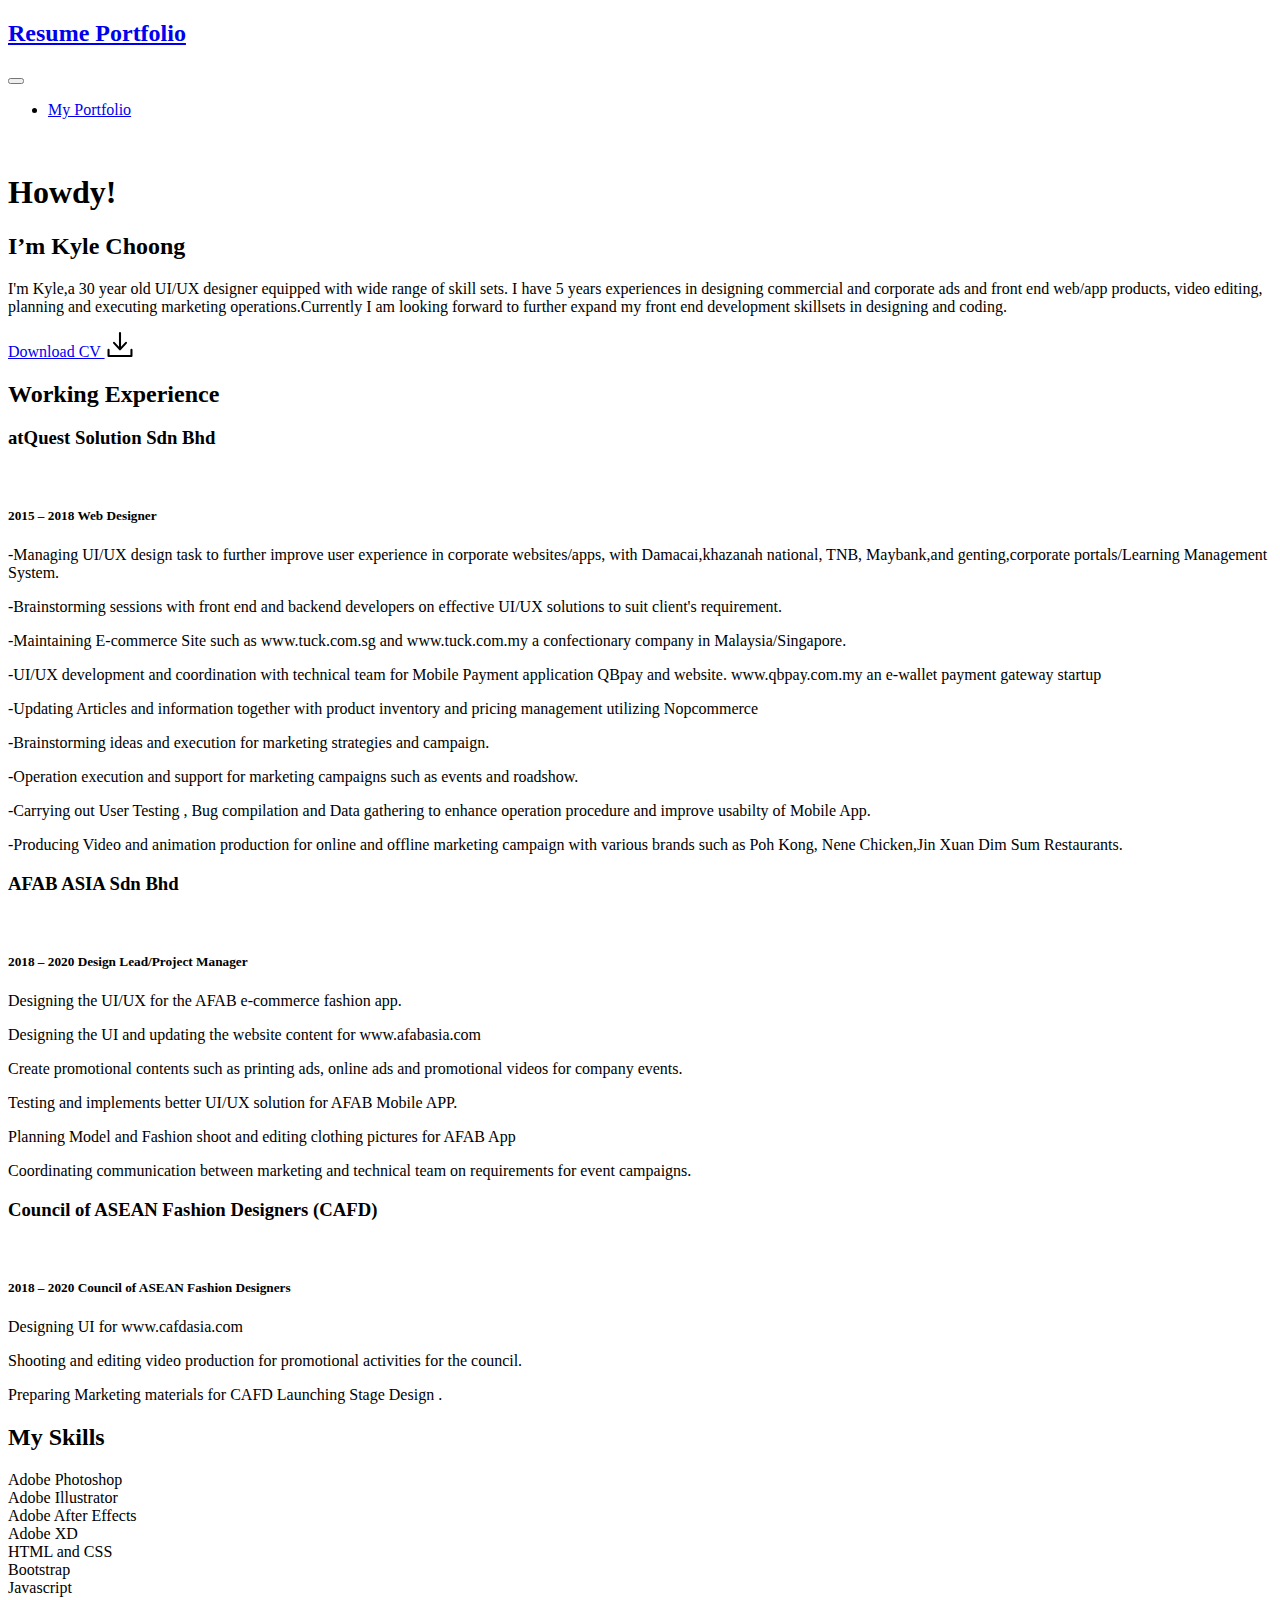
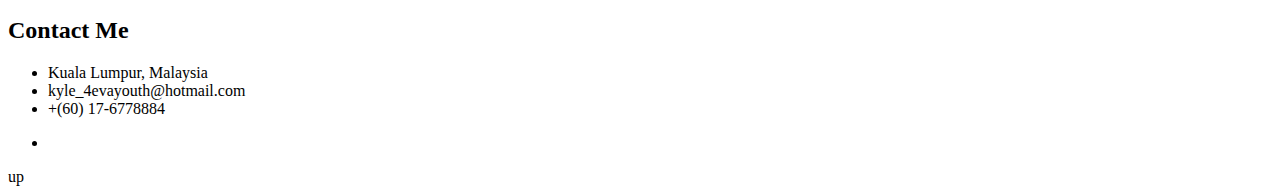
==== index.html @ c9ef906a "Update index.html" ====
<!DOCTYPE html>
<html lang="en">
  <head>
    <meta charset="utf-8">
    <meta name="keywords" content="HTML5 Template" />
    <meta name="description" content="Kyle's Portfolio" />
    <meta name="author" content="www.kylenexus.com" />
    <meta name="viewport" content="width=device-width, initial-scale=1, shrink-to-fit=no">
    <title>Kyle's Portfolio</title>

    <!-- Favicon -->
    <link rel="shortcut icon" href="images/favicon.ico" />

    <!-- Google Font -->
    <link href="https://fonts.googleapis.com/css?family=Heebo:400,500,700%7CMontserrat:300,400,500,600,700,800&display=swap" rel="stylesheet">

    <!-- CSS Global Compulsory (Do not remove) -->
    <link rel="stylesheet" href="css/font-awesome/all.min.css" />
    <link rel="stylesheet" href="css/flaticon/flaticon.css" />
    <link rel="stylesheet" href="css/bootstrap/bootstrap.min.css" />

    <!-- Template Style -->
    <link rel="stylesheet" href="css/style.css" />
  </head>

  <body>

    <!--=================================
    Header -->
    <header class="header header-02">
      <div class="container">
        <div class="row">
          <div class="col-12">
            <nav class="navbar navbar-expand-lg">
              <!-- Logo START -->
              <a class="navbar-link" href="index.html">

                <h2>Resume Portfolio</h2>
                </p>
              </a>
              <!-- Logo END -->

              <!-- Navbar toggler START -->
              <button class="navbar-toggler" type="button" data-toggle="collapse" data-target="#navbarSupportedContent" aria-controls="navbarSupportedContent" aria-expanded="false" aria-label="Toggle navigation">
                <span class="navbar-toggler-icon"></span>
              </button>
              <!-- Navbar toggler END -->

              <!-- Navbar START -->
              <div class="collapse navbar-collapse" id="navbarSupportedContent">
                <ul class="navbar-nav m-auto">
                  <li class="nav-item dropdown">
                    <a class="nav-link  " href="https://kylenexus90.github.io/index/portfolio.html" role="button" >My Portfolio</i>
                    </a>



                </ul>
              </div>
              <!-- Navbar END -->


            </nav>
          </div>
        </div>
      </div>
    </header>
    <!--=================================
    Header -->

    <!--=================================
    Personal portfolio -->
    <section class="space-ptb">
      <div class="sticky-img right-split">
        <img class="img-fluid" src="images/about/06.png" alt="">
      </div>
      <div class="container">
        <div class="row">
          <div class="col-md-6">
            <h1 class="display-2 text-primary mb-4">Howdy!</h1>
            <h2 class="display-6 mb-4">I’m Kyle Choong</h2>
            <p class="display-9 mb-4 mb-md-5">I'm Kyle,a 30 year old UI/UX designer equipped with wide range of skill sets.
              I have 5 years experiences in designing commercial and corporate ads and front end web/app products, video editing,
              planning and executing marketing operations.Currently I am looking forward to further expand my front end development skillsets in designing and coding.</p>


            <a href="#" class="btn btn-primary-gradient">Download CV
              <!-- SVG START -->
              <svg class="pl-2" xmlns="http://www.w3.org/2000/svg" width="30" height="25" viewBox="0 0 30 30">
                <path class="fill-white" d="M1003.75,1214.17a1.25,1.25,0,0,0-1.25,1.25v6.07h-25v-6.07a1.249,1.249,0,1,0-2.5,0v7.32a1.251,1.251,0,0,0,1.249,1.26h27.5a1.253,1.253,0,0,0,1.25-1.26v-7.32A1.25,1.25,0,0,0,1003.75,1214.17Zm-14.669,1.49a1.254,1.254,0,0,0,1.831,0l7.182-7.78a1.263,1.263,0,0,0-.068-1.78,1.242,1.242,0,0,0-1.763.07l-5.014,5.43v-16.34a1.249,1.249,0,1,0-2.5,0v16.34l-5.014-5.43a1.25,1.25,0,0,0-1.77-.06,1.269,1.269,0,0,0-.067,1.78l7.181,7.77h0Z" transform="translate(-975 -1194)"/>
              </svg>
              <!-- SVG END -->
            </a>
            <div class="mt-5 pt-lg-5 pr-lg-5">
              <h2 class="mb-4 mb-md-5">Working Experience</h2>
              <div class="mb-4 mb-lg-5">
                <h3>atQuest Solution Sdn Bhd</h3>
                <br />
                <h5>2015 – 2018 Web Designer</h5>
                <p>-Managing UI/UX design task to further improve user experience in corporate websites/apps,
                  with Damacai,khazanah national, TNB, Maybank,and genting,corporate portals/Learning Management System.</p>

                  <p>-Brainstorming sessions with front end and backend developers on effective UI/UX
                      solutions to suit client's requirement.</p>

                      <p>-Maintaining E-commerce Site such as www.tuck.com.sg and www.tuck.com.my a confectionary company in Malaysia/Singapore.</p>

                      <p>-UI/UX development and coordination with technical team for Mobile Payment application
                          QBpay and website. www.qbpay.com.my an e-wallet payment gateway startup</p>

                      <p>-Updating Articles and information together with product inventory and pricing management utilizing Nopcommerce</p>

                      <p>-Brainstorming ideas and execution for marketing strategies and campaign.</p>

                      <p>-Operation execution and support for marketing campaigns such as events and roadshow.</p>

                      <p>-Carrying out User Testing , Bug compilation and Data gathering to enhance operation procedure and improve usabilty of Mobile App.</p>

                      <p>-Producing Video and animation production for online and offline marketing campaign with various brands such as Poh Kong, Nene Chicken,Jin Xuan Dim Sum Restaurants.</p>




              </div>

              <div class="mb-4 mb-lg-5">
                <h3>AFAB ASIA Sdn Bhd</h3>
                <br />
                <h5>2018 – 2020 Design Lead/Project Manager</h5>
                <p>Designing the UI/UX for the AFAB e-commerce fashion app.</p>
                <p>Designing the UI and updating the website content for www.afabasia.com </p>
                <p>Create promotional contents such as printing ads, online ads and promotional videos for company events. </p>
                <p>Testing and implements better UI/UX solution for AFAB Mobile APP. </p>
                <p>Planning Model and Fashion shoot and editing clothing pictures for AFAB App </p>
                <p>Coordinating communication between marketing and technical team on requirements for event campaigns.</p>




              </div>
              <div class="mb-4 mb-lg-5">
                <h3>Council of ASEAN Fashion Designers (CAFD)</h3>
                <br />
                <h5>2018 – 2020 Council of ASEAN Fashion Designers </h5>

                  <p>Designing UI for www.cafdasia.com </p>
                  <p>Shooting and editing video production for promotional activities for the council. </p>
                    <p>Preparing Marketing materials for CAFD Launching Stage Design .</p>

              </div>
            </div>
            <div class="mt-4 mt-md-5 pr-lg-5">
              <h2 class="mb-3 mb-md-4">My Skills</h2>
              <!-- Skill-bar STRAT -->
              <div class="overflow-hidden">
                <div class="skill">
                  <div class="skill-bar" data-percent="85" data-delay="0" data-type="%">
                    <div class="skill-title">Adobe Photoshop</div>
                  </div>
                </div>
                <div class="skill">
                  <div class="skill-bar" data-percent="85" data-delay="0" data-type="%">
                    <div class="skill-title">Adobe Illustrator</div>
                  </div>
                </div>

                <div class="skill">
                  <div class="skill-bar" data-percent="90" data-delay="0" data-type="%">
                    <div class="skill-title">Adobe After Effects</div>
                  </div>
                </div>
                <div class="skill">
                  <div class="skill-bar" data-percent="70" data-delay="0" data-type="%">
                    <div class="skill-title">Adobe XD</div>
                  </div>
                </div>

                <div class="skill">
                  <div class="skill-bar" data-percent="70" data-delay="0" data-type="%">
                    <div class="skill-title">HTML and CSS</div>
                  </div>
                </div>
                <div class="skill">
                  <div class="skill-bar" data-percent="70" data-delay="0" data-type="%">
                    <div class="skill-title">Bootstrap</div>
                  </div>
                </div>
                <div class="skill">
                  <div class="skill-bar" data-percent="50" data-delay="0" data-type="%">
                    <div class="skill-title">Javascript</div>
                  </div>
                </div>
              </div>
              <!-- Skill-bar END -->
            </div>
            <div class="mt-4 mt-md-5 pr-lg-5">
              <h2 class="mb-4">Contact Me</h2>
              <div class="contact-info">
                <ul class="list-unstyled mb-0">
                  <li>Kuala Lumpur, Malaysia</li>
                  <li>kyle_4evayouth@hotmail.com</li>
                  <li>+(60) 17-6778884</li>
                </ul>
              </div>
              <div class="social-icon d-inline-block mt-4">
                <ul>
                  <li>
                    <a href="https://www.linkedin.com/in/kyle-nexus-148b7077/"><i class="fab fa-linkedin-in"></i></a>
                  </li>

                </ul>
              </div>
            </div>
          </div>
        </div>
      </div>
    </section>
    <!--=================================
    Personal portfolio -->

    <!--=================================
    Back To Top -->
    <div id="back-to-top" class="back-to-top">up</div>
    <!--=================================
    Back To Top -->

    <!--=================================
    Javascript -->

    <!-- JS Global Compulsory (Do not remove) -->
    <script src="js/jquery-3.4.1.min.js"></script>
    <script src="js/popper/popper.min.js"></script>
    <script src="js/bootstrap/bootstrap.min.js"></script>

    <!-- Page JS Implementing Plugins (Remove the plugin script here if site does not use that feature) -->
    <script src="js/jquery.appear.js"></script>

    <!-- Template Scripts (Do not remove) -->
    <script src="js/custom.js"></script>

  </body>

</html>
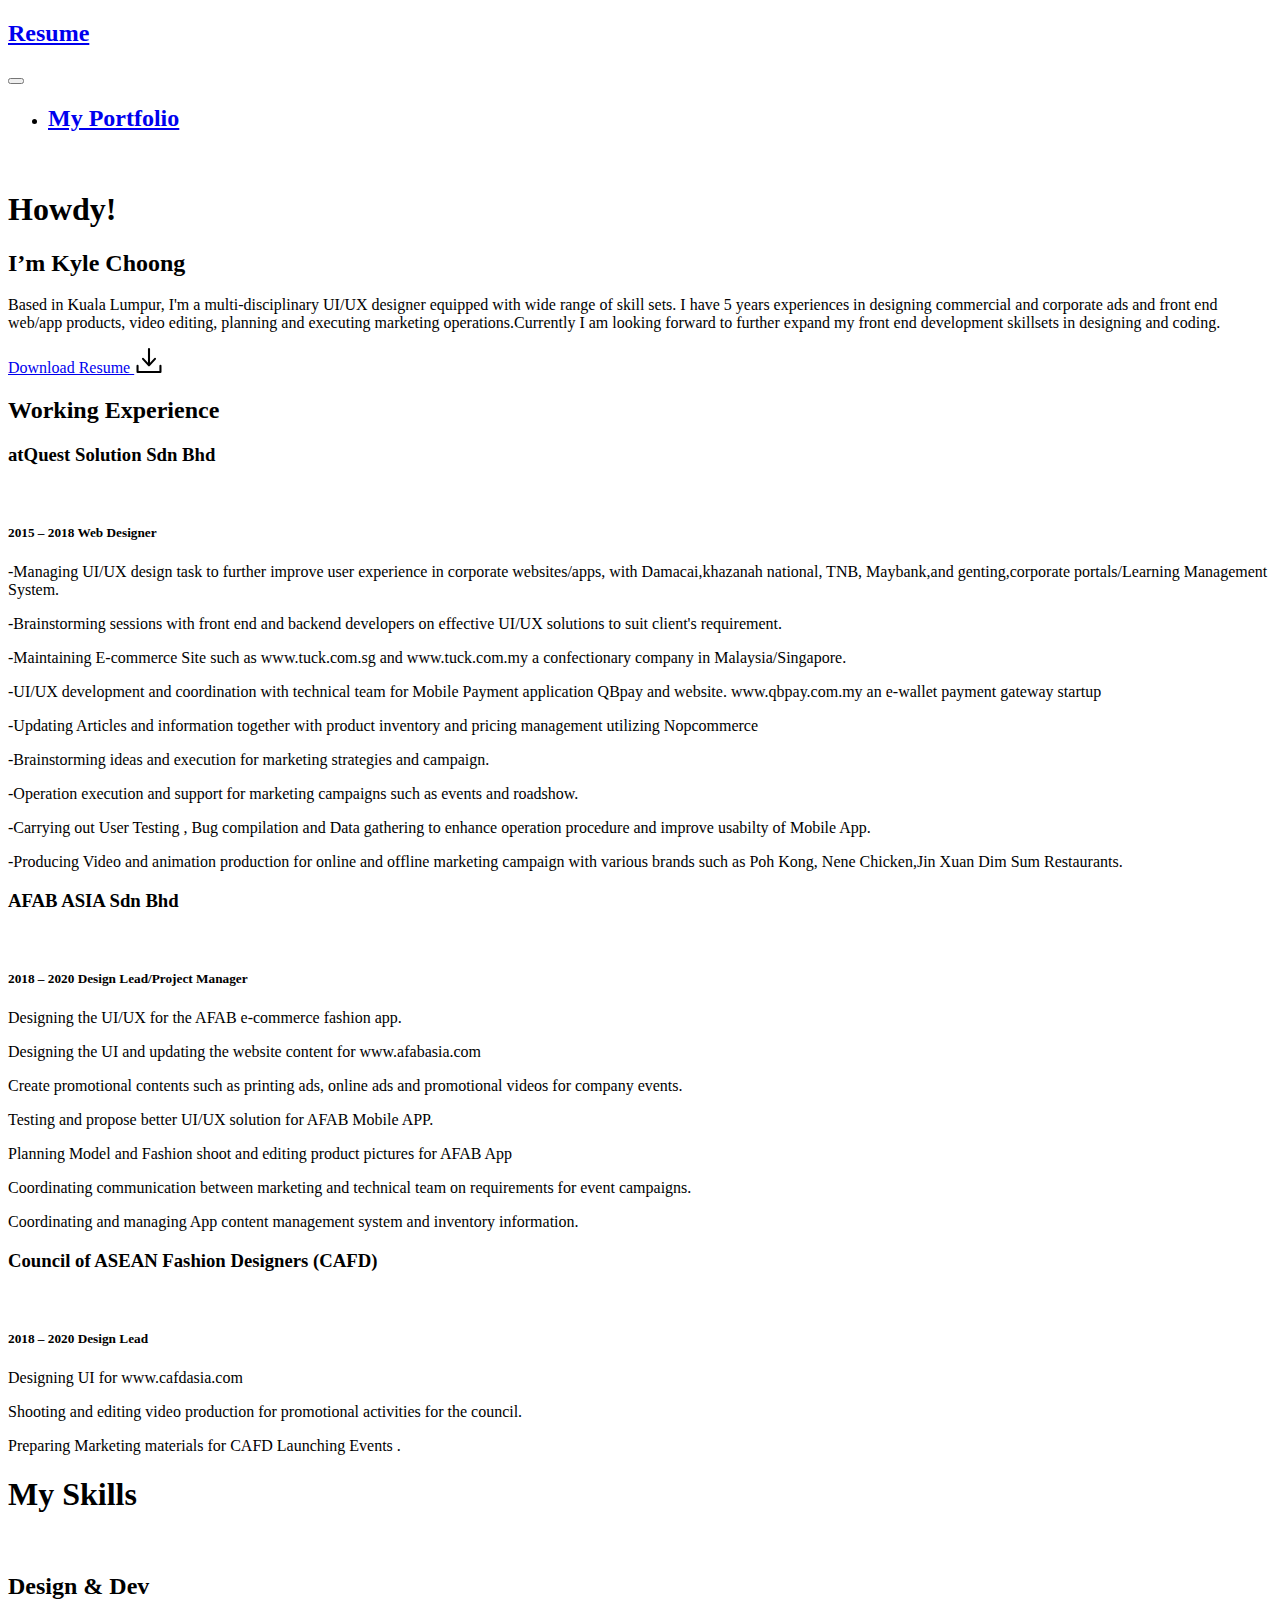
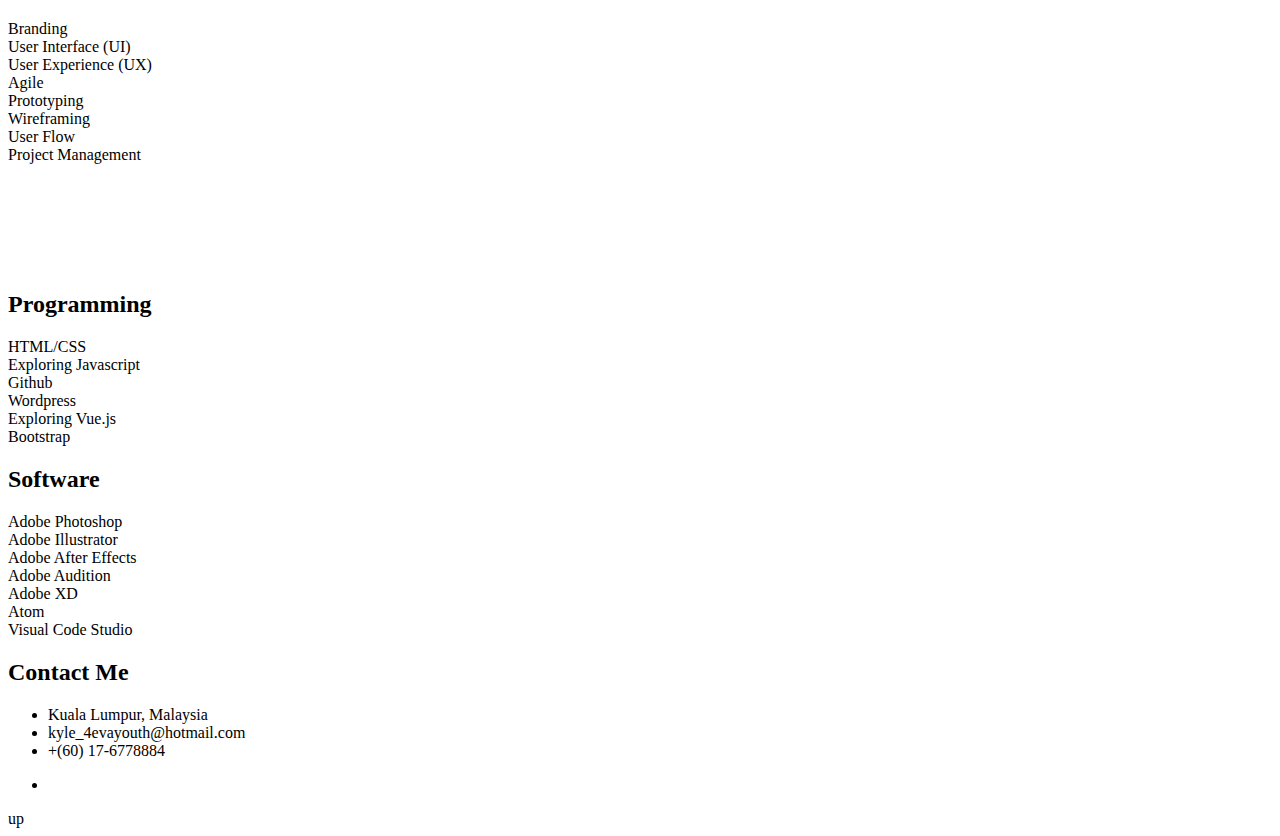
==== commit a7bce30f: "Updated information" ====
--- a/index.html
+++ b/index.html
@@ -35,7 +35,7 @@
               <!-- Logo START -->
               <a class="navbar-link" href="index.html">
 
-                <h2>Resume Portfolio</h2>
+                <h2>Resume</h2>
                 </p>
               </a>
               <!-- Logo END -->
@@ -50,7 +50,7 @@
               <div class="collapse navbar-collapse" id="navbarSupportedContent">
                 <ul class="navbar-nav m-auto">
                   <li class="nav-item dropdown">
-                    <a class="nav-link  " href="https://kylenexus90.github.io/index/portfolio.html" role="button" >My Portfolio</i>
+                    <a class="nav-link  " href="https://kylenexus90.github.io/index/portfolio.html" role="button" ><h2>My Portfolio</h2></i>
                     </a>
 
 
@@ -79,12 +79,12 @@
           <div class="col-md-6">
             <h1 class="display-2 text-primary mb-4">Howdy!</h1>
             <h2 class="display-6 mb-4">I’m Kyle Choong</h2>
-            <p class="display-9 mb-4 mb-md-5">I'm Kyle,a 30 year old UI/UX designer equipped with wide range of skill sets.
+            <p class="display-9 mb-4 mb-md-5">Based in Kuala Lumpur, I'm a multi-disciplinary UI/UX designer equipped with wide range of skill sets.
               I have 5 years experiences in designing commercial and corporate ads and front end web/app products, video editing,
               planning and executing marketing operations.Currently I am looking forward to further expand my front end development skillsets in designing and coding.</p>
 
 
-            <a href="#" class="btn btn-primary-gradient">Download CV
+            <a href="#" class="btn btn-primary-gradient">Download Resume
               <!-- SVG START -->
               <svg class="pl-2" xmlns="http://www.w3.org/2000/svg" width="30" height="25" viewBox="0 0 30 30">
                 <path class="fill-white" d="M1003.75,1214.17a1.25,1.25,0,0,0-1.25,1.25v6.07h-25v-6.07a1.249,1.249,0,1,0-2.5,0v7.32a1.251,1.251,0,0,0,1.249,1.26h27.5a1.253,1.253,0,0,0,1.25-1.26v-7.32A1.25,1.25,0,0,0,1003.75,1214.17Zm-14.669,1.49a1.254,1.254,0,0,0,1.831,0l7.182-7.78a1.263,1.263,0,0,0-.068-1.78,1.242,1.242,0,0,0-1.763.07l-5.014,5.43v-16.34a1.249,1.249,0,1,0-2.5,0v16.34l-5.014-5.43a1.25,1.25,0,0,0-1.77-.06,1.269,1.269,0,0,0-.067,1.78l7.181,7.77h0Z" transform="translate(-975 -1194)"/>
@@ -130,9 +130,10 @@
                 <p>Designing the UI/UX for the AFAB e-commerce fashion app.</p>
                 <p>Designing the UI and updating the website content for www.afabasia.com </p>
                 <p>Create promotional contents such as printing ads, online ads and promotional videos for company events. </p>
-                <p>Testing and implements better UI/UX solution for AFAB Mobile APP. </p>
-                <p>Planning Model and Fashion shoot and editing clothing pictures for AFAB App </p>
+                <p>Testing and propose better UI/UX solution for AFAB Mobile APP. </p>
+                <p>Planning Model and Fashion shoot and editing product pictures for AFAB App </p>
                 <p>Coordinating communication between marketing and technical team on requirements for event campaigns.</p>
+                <p>Coordinating and managing App content management system and inventory information.</p>
 
 
 
@@ -141,57 +142,161 @@
               <div class="mb-4 mb-lg-5">
                 <h3>Council of ASEAN Fashion Designers (CAFD)</h3>
                 <br />
-                <h5>2018 – 2020 Council of ASEAN Fashion Designers </h5>
+                <h5>2018 – 2020 Design Lead </h5>
 
                   <p>Designing UI for www.cafdasia.com </p>
                   <p>Shooting and editing video production for promotional activities for the council. </p>
-                    <p>Preparing Marketing materials for CAFD Launching Stage Design .</p>
+                  <p>Preparing Marketing materials for CAFD Launching Events .</p>
 
               </div>
             </div>
             <div class="mt-4 mt-md-5 pr-lg-5">
-              <h2 class="mb-3 mb-md-4">My Skills</h2>
+              <h1 class="mb-3 mb-md-4">My Skills</h1>
+              <br />
+              <h2 class="mb-3 mb-md-4">Design & Dev</h2>
               <!-- Skill-bar STRAT -->
               <div class="overflow-hidden">
                 <div class="skill">
                   <div class="skill-bar" data-percent="85" data-delay="0" data-type="%">
-                    <div class="skill-title">Adobe Photoshop</div>
+                    <div class="skill-title">Branding</div>
                   </div>
                 </div>
                 <div class="skill">
                   <div class="skill-bar" data-percent="85" data-delay="0" data-type="%">
-                    <div class="skill-title">Adobe Illustrator</div>
-                  </div>
-                </div>
-
-                <div class="skill">
-                  <div class="skill-bar" data-percent="90" data-delay="0" data-type="%">
-                    <div class="skill-title">Adobe After Effects</div>
-                  </div>
-                </div>
-                <div class="skill">
-                  <div class="skill-bar" data-percent="70" data-delay="0" data-type="%">
-                    <div class="skill-title">Adobe XD</div>
-                  </div>
-                </div>
-
-                <div class="skill">
-                  <div class="skill-bar" data-percent="70" data-delay="0" data-type="%">
-                    <div class="skill-title">HTML and CSS</div>
-                  </div>
-                </div>
-                <div class="skill">
-                  <div class="skill-bar" data-percent="70" data-delay="0" data-type="%">
-                    <div class="skill-title">Bootstrap</div>
-                  </div>
-                </div>
-                <div class="skill">
-                  <div class="skill-bar" data-percent="50" data-delay="0" data-type="%">
-                    <div class="skill-title">Javascript</div>
-                  </div>
-                </div>
+                    <div class="skill-title">User Interface (UI)</div>
+                  </div>
+                </div>
+
+                <div class="skill">
+                  <div class="skill-bar" data-percent="80" data-delay="0" data-type="%">
+                    <div class="skill-title">User Experience (UX)</div>
+                  </div>
+                </div>
+
+                <div class="skill">
+                  <div class="skill-bar" data-percent="80" data-delay="0" data-type="%">
+                    <div class="skill-title">Agile</div>
+                  </div>
+                </div>
+                <div class="skill">
+                  <div class="skill-bar" data-percent="80" data-delay="0" data-type="%">
+                    <div class="skill-title">Prototyping</div>
+                  </div>
+                </div>
+                <div class="skill">
+                  <div class="skill-bar" data-percent="80" data-delay="0" data-type="%">
+                    <div class="skill-title">Wireframing</div>
+                  </div>
+
+                  <div class="skill">
+                    <div class="skill-bar" data-percent="80" data-delay="0" data-type="%">
+                      <div class="skill-title">User Flow</div>
+                    </div>
+                </div>
+                <div class="skill">
+                  <div class="skill-bar" data-percent="80" data-delay="0" data-type="%">
+                    <div class="skill-title">Project Management</div>
+                  </div>
+              </div>
               </div>
               <!-- Skill-bar END -->
+
+              <br />
+                <br />
+                  <br />
+                    <br />
+                      <br />
+                        <br />
+
+              <div class="mt-4 mt-md-5 pr-lg-5">
+                <h2 class="mb-3 mb-md-4">Programming</h2>
+                <!-- Skill-bar STRAT -->
+                <div class="overflow-hidden">
+                  <div class="skill">
+                    <div class="skill-bar" data-percent="70" data-delay="0" data-type="%">
+                      <div class="skill-title">HTML/CSS</div>
+                    </div>
+                  </div>
+                  <div class="skill">
+                    <div class="skill-bar" data-percent="40" data-delay="0" data-type="%">
+                      <div class="skill-title">Exploring Javascript</div>
+                    </div>
+                  </div>
+
+                  <div class="skill">
+                    <div class="skill-bar" data-percent="60" data-delay="0" data-type="%">
+                      <div class="skill-title">Github</div>
+                    </div>
+                  </div>
+                  <div class="skill">
+                    <div class="skill-bar" data-percent="50" data-delay="0" data-type="%">
+                      <div class="skill-title">Wordpress</div>
+                    </div>
+                  </div>
+
+                  <div class="skill">
+                    <div class="skill-bar" data-percent="40" data-delay="0" data-type="%">
+                      <div class="skill-title">Exploring Vue.js</div>
+                    </div>
+                  </div>
+                  <div class="skill">
+                    <div class="skill-bar" data-percent="70" data-delay="0" data-type="%">
+                      <div class="skill-title">Bootstrap</div>
+                    </div>
+                  </div>
+
+                </div>
+                <!-- Skill-bar END -->
+
+
+
+                <div class="mt-4 mt-md-5 pr-lg-5">
+                  <h2 class="mb-3 mb-md-4">Software</h2>
+                  <!-- Skill-bar STRAT -->
+                  <div class="overflow-hidden">
+                    <div class="skill">
+                      <div class="skill-bar" data-percent="80" data-delay="0" data-type="%">
+                        <div class="skill-title">Adobe Photoshop</div>
+                      </div>
+                    </div>
+                    <div class="skill">
+                      <div class="skill-bar" data-percent="80" data-delay="0" data-type="%">
+                        <div class="skill-title">Adobe Illustrator</div>
+                      </div>
+                    </div>
+
+                    <div class="skill">
+                      <div class="skill-bar" data-percent="80" data-delay="0" data-type="%">
+                        <div class="skill-title">Adobe After Effects</div>
+                      </div>
+                    </div>
+
+                    <div class="skill">
+                      <div class="skill-bar" data-percent="80" data-delay="0" data-type="%">
+                        <div class="skill-title">Adobe Audition</div>
+                      </div>
+
+                    </div>
+                    <div class="skill">
+                      <div class="skill-bar" data-percent="80" data-delay="0" data-type="%">
+                        <div class="skill-title">Adobe XD</div>
+                      </div>
+                    </div>
+
+                    <div class="skill">
+                      <div class="skill-bar" data-percent="70" data-delay="0" data-type="%">
+                        <div class="skill-title">Atom</div>
+                      </div>
+                    </div>
+
+                    <div class="skill">
+                      <div class="skill-bar" data-percent="70" data-delay="0" data-type="%">
+                        <div class="skill-title">Visual Code Studio</div>
+                      </div>
+                    </div>
+
+                  </div>
+                  <!-- Skill-bar END -->
             </div>
             <div class="mt-4 mt-md-5 pr-lg-5">
               <h2 class="mb-4">Contact Me</h2>
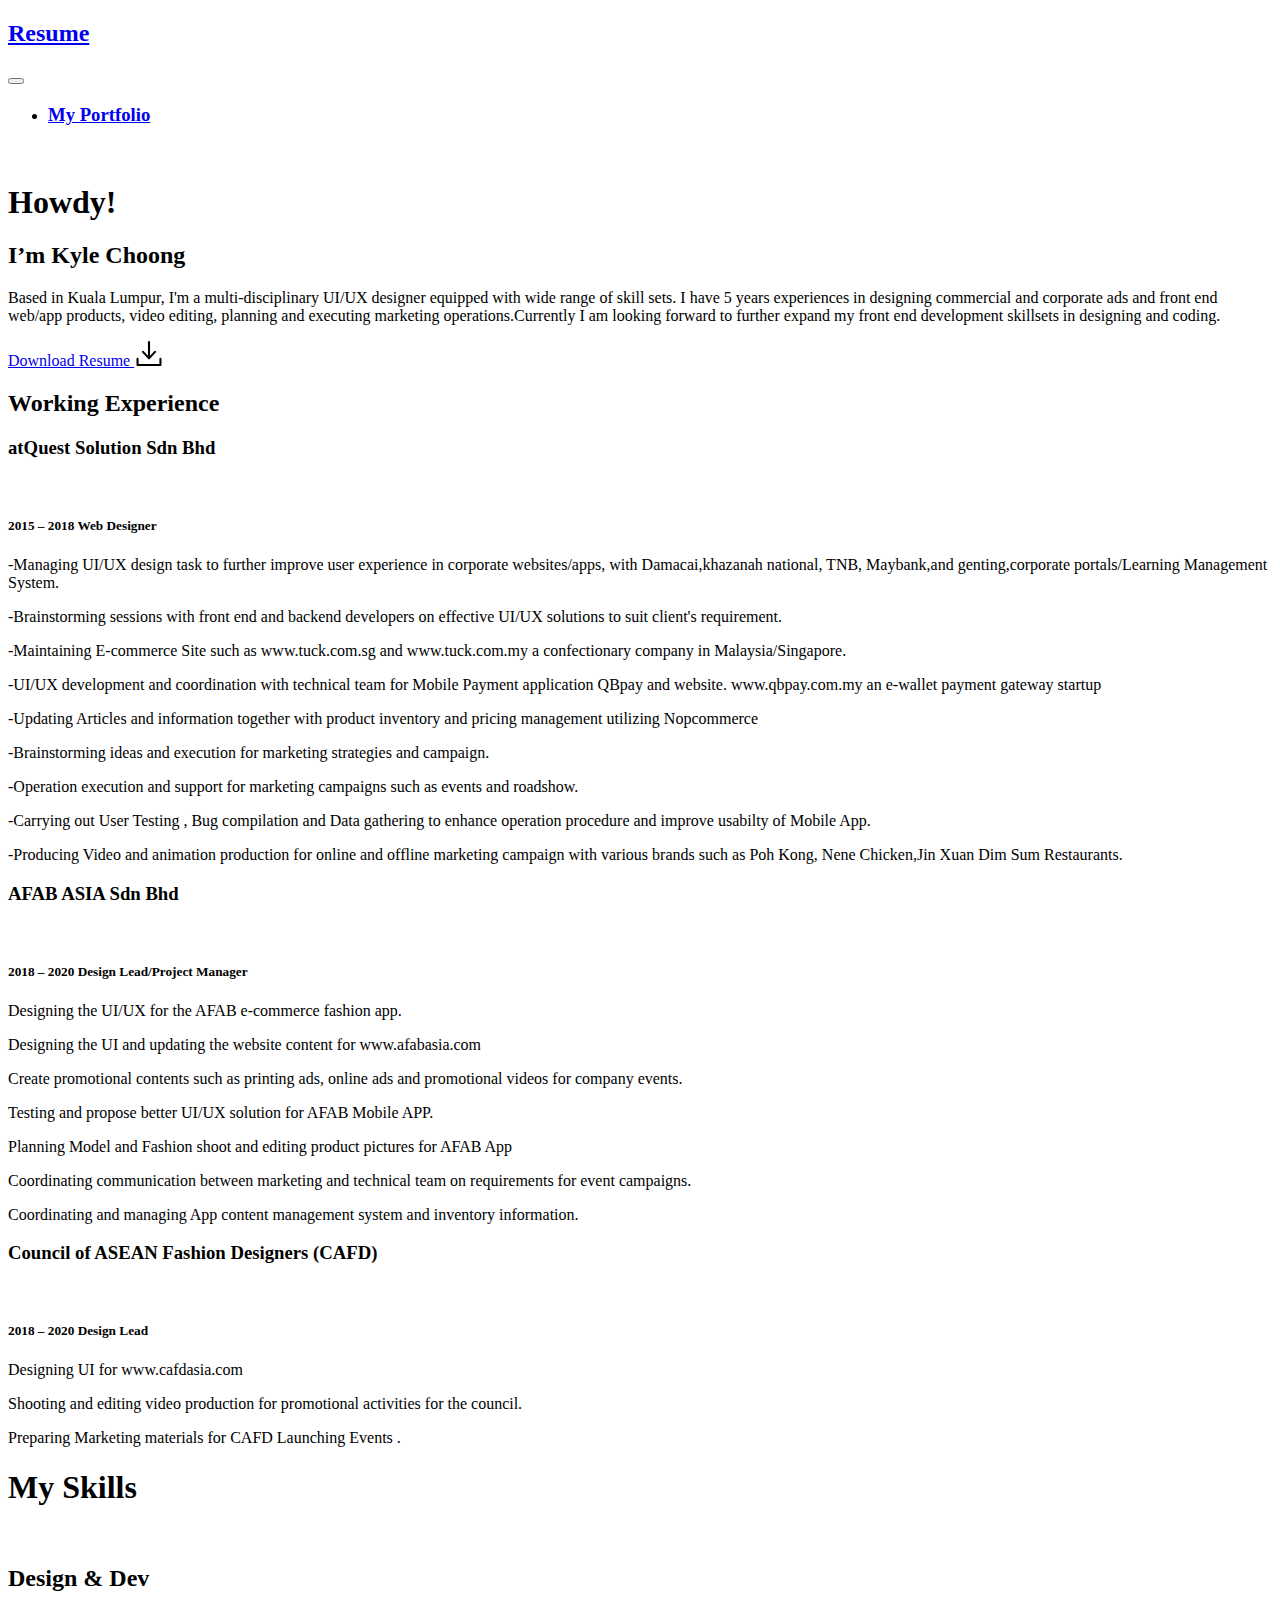
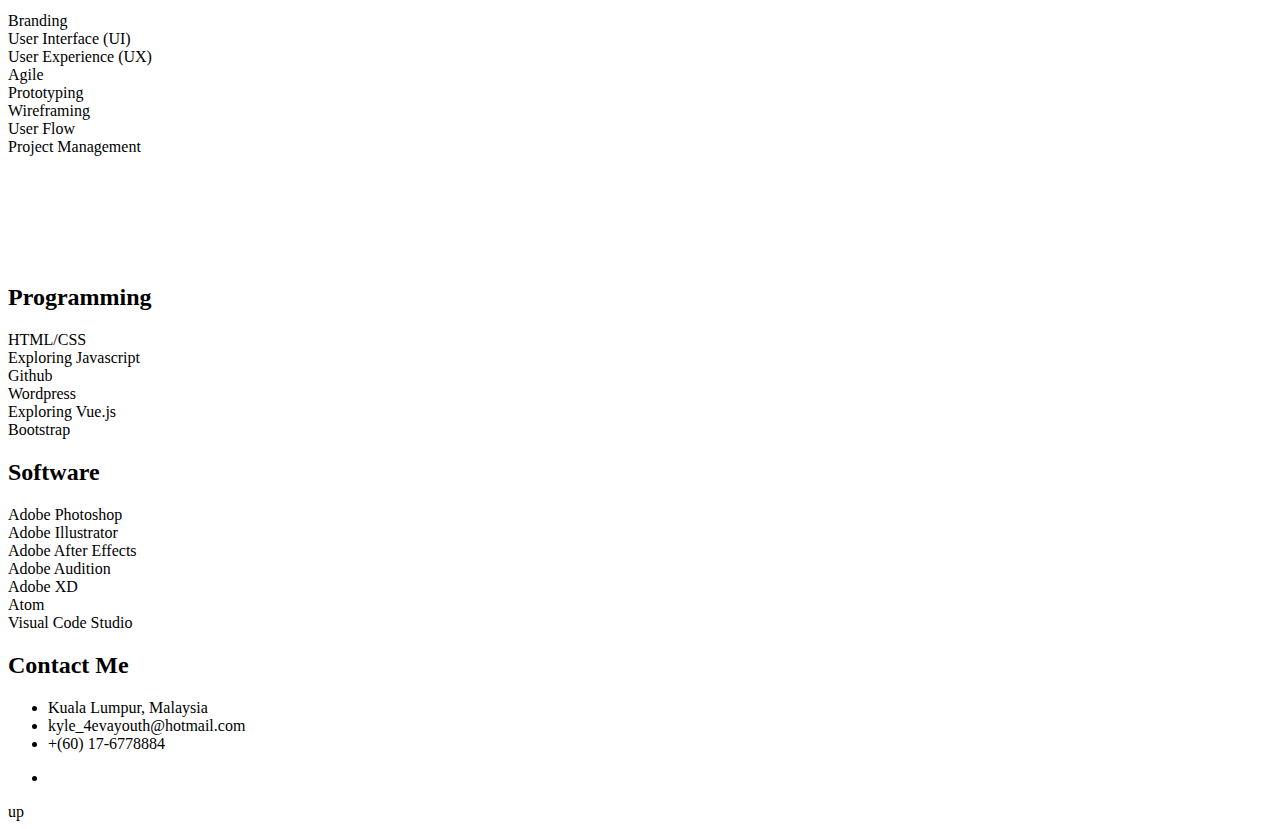
==== commit a29afe4f: "updates" ====
--- a/index.html
+++ b/index.html
@@ -33,7 +33,7 @@
           <div class="col-12">
             <nav class="navbar navbar-expand-lg">
               <!-- Logo START -->
-              <a class="navbar-link" href="index.html">
+              <a class="navbar-link" href="https://kylenexus90.github.io/index/">
 
                 <h2>Resume</h2>
                 </p>
@@ -50,7 +50,7 @@
               <div class="collapse navbar-collapse" id="navbarSupportedContent">
                 <ul class="navbar-nav m-auto">
                   <li class="nav-item dropdown">
-                    <a class="nav-link  " href="https://kylenexus90.github.io/index/portfolio.html" role="button" ><h2>My Portfolio</h2></i>
+                    <a class="nav-link  " href="https://kylenexus90.github.io/index/portfolio.html" role="button" ><h3>My Portfolio</h3></i>
                     </a>
 
 
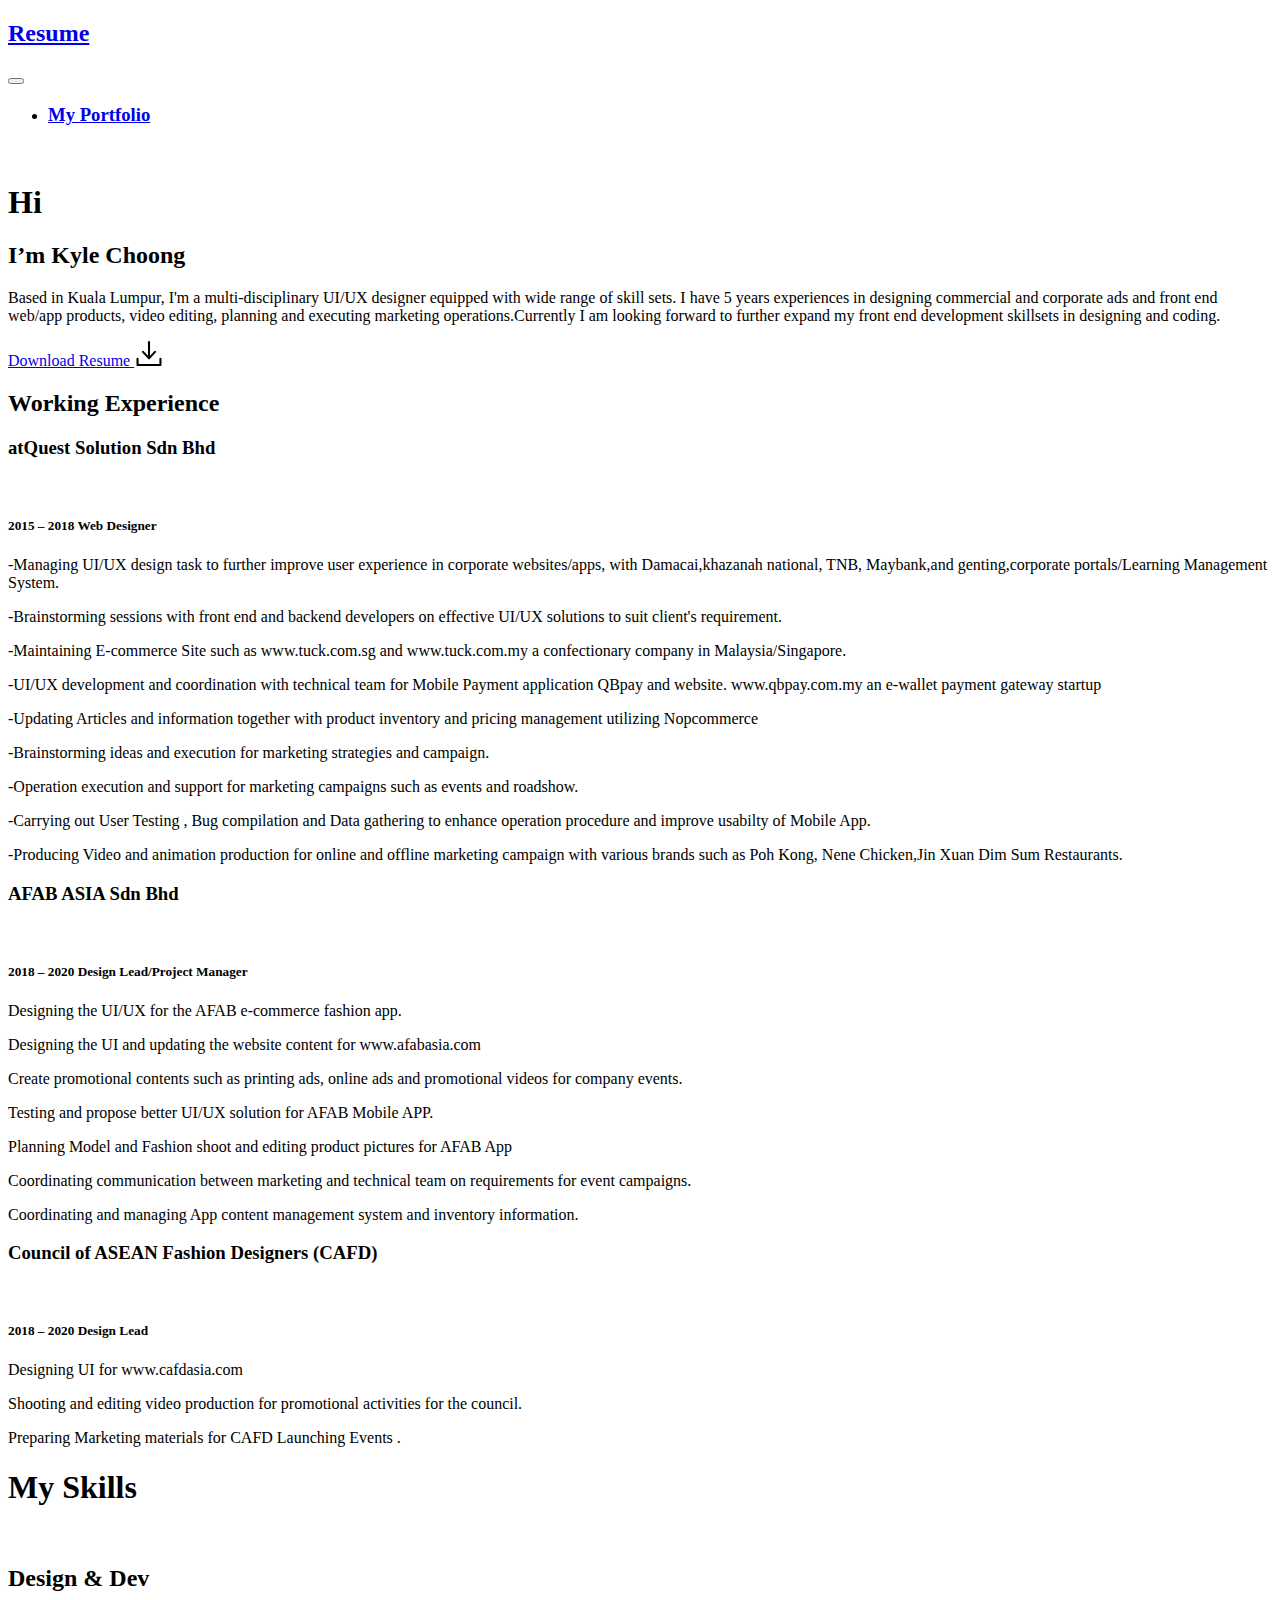
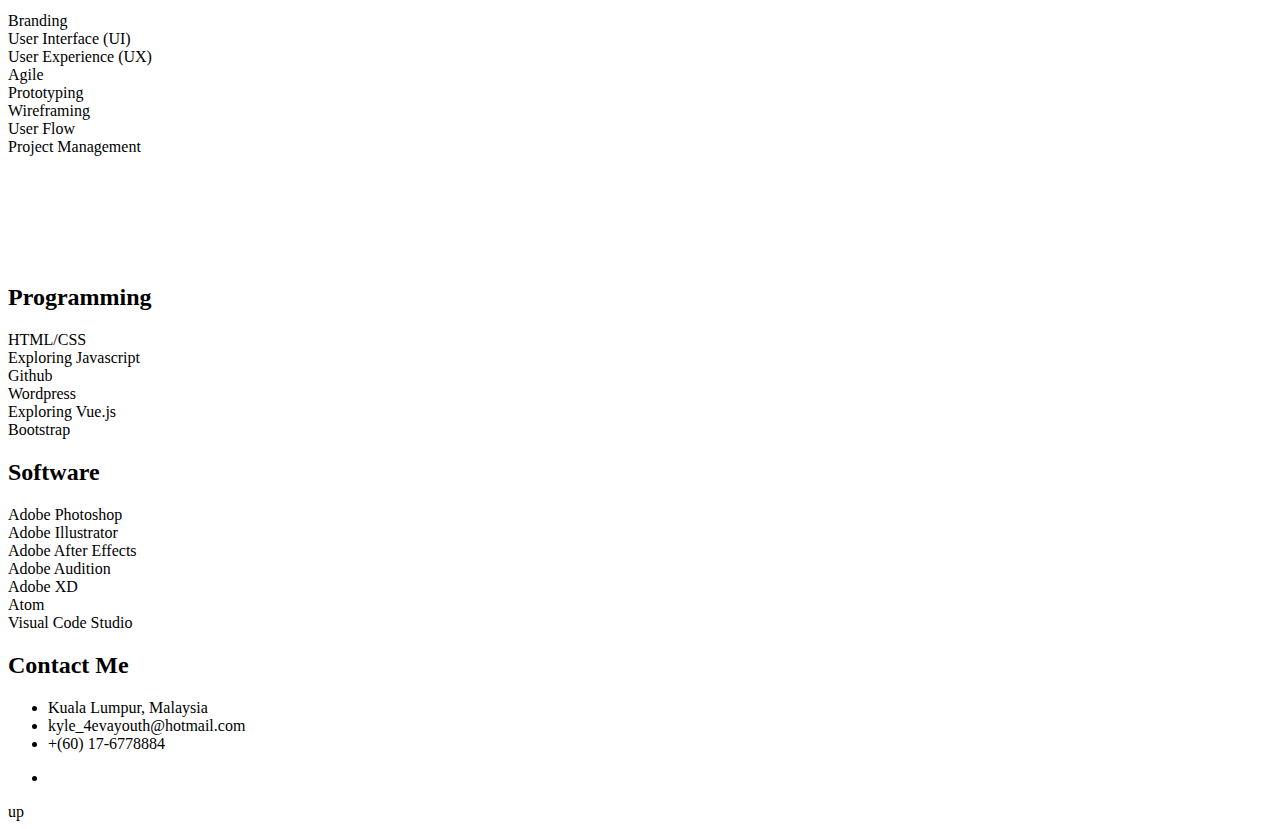
==== commit 0710cb8c: "updated web items" ====
--- a/index.html
+++ b/index.html
@@ -77,7 +77,7 @@
       <div class="container">
         <div class="row">
           <div class="col-md-6">
-            <h1 class="display-2 text-primary mb-4">Howdy!</h1>
+            <h1 class="display-2 text-primary mb-4">Hi</h1>
             <h2 class="display-6 mb-4">I’m Kyle Choong</h2>
             <p class="display-9 mb-4 mb-md-5">Based in Kuala Lumpur, I'm a multi-disciplinary UI/UX designer equipped with wide range of skill sets.
               I have 5 years experiences in designing commercial and corporate ads and front end web/app products, video editing,
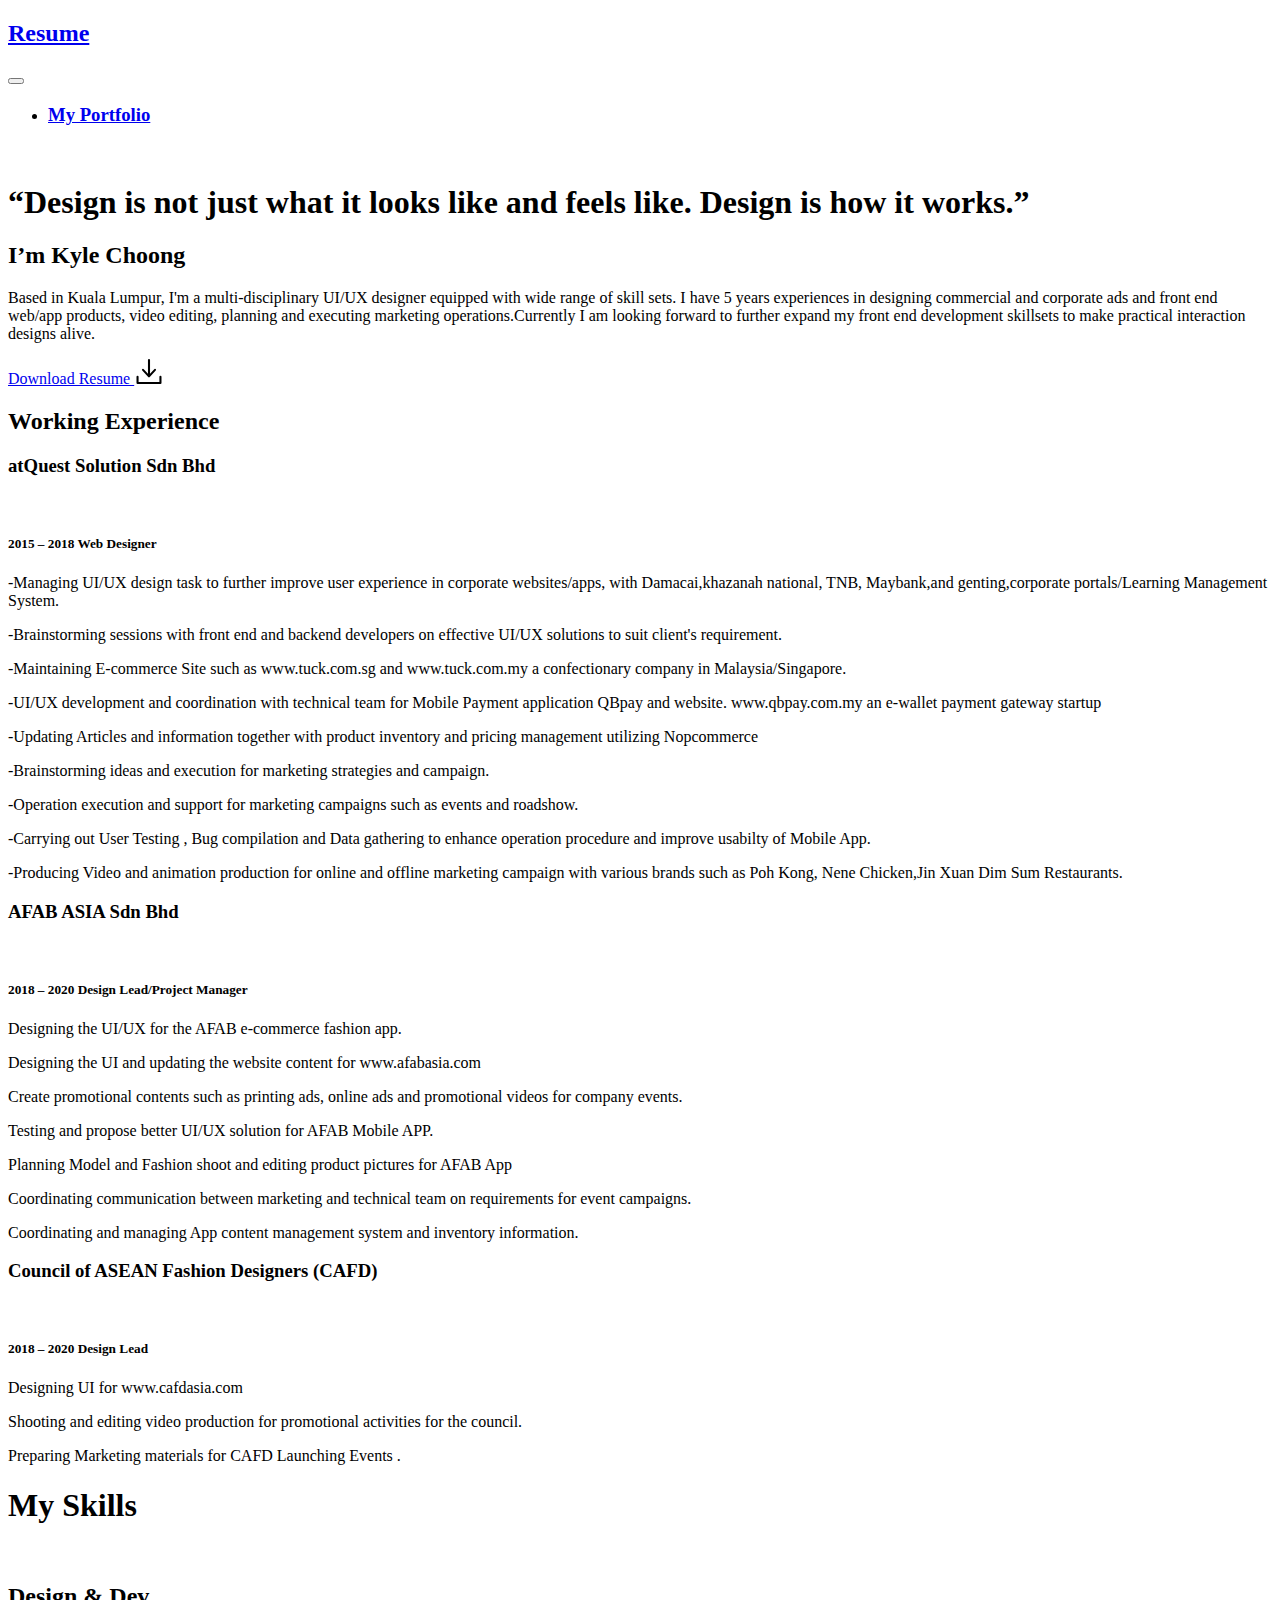
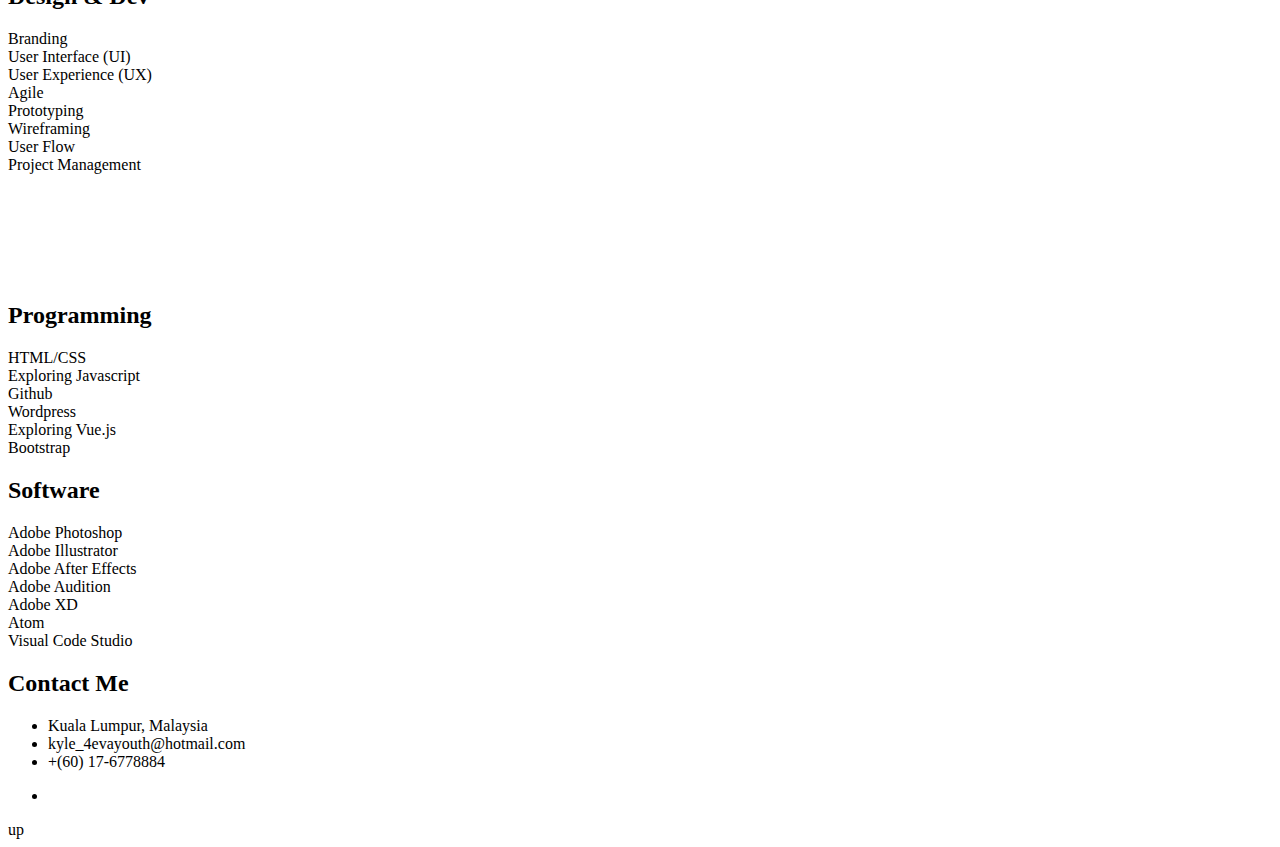
==== commit 6c5aa5d2: "Update portfolios" ====
--- a/index.html
+++ b/index.html
@@ -4,7 +4,7 @@
     <meta charset="utf-8">
     <meta name="keywords" content="HTML5 Template" />
     <meta name="description" content="Kyle's Portfolio" />
-    <meta name="author" content="www.kylenexus.com" />
+    <meta name="author" content="kylenexus" />
     <meta name="viewport" content="width=device-width, initial-scale=1, shrink-to-fit=no">
     <title>Kyle's Portfolio</title>
 
@@ -33,7 +33,7 @@
           <div class="col-12">
             <nav class="navbar navbar-expand-lg">
               <!-- Logo START -->
-              <a class="navbar-link" href="https://kylenexus90.github.io/index/">
+              <a class="navbar-link" href="index.html">
 
                 <h2>Resume</h2>
                 </p>
@@ -50,7 +50,7 @@
               <div class="collapse navbar-collapse" id="navbarSupportedContent">
                 <ul class="navbar-nav m-auto">
                   <li class="nav-item dropdown">
-                    <a class="nav-link  " href="https://kylenexus90.github.io/index/portfolio.html" role="button" ><h3>My Portfolio</h3></i>
+                    <a class="nav-link  " href="portfolio.html" role="button" ><h3>My Portfolio</h3></i>
                     </a>
 
 
@@ -77,11 +77,11 @@
       <div class="container">
         <div class="row">
           <div class="col-md-6">
-            <h1 class="display-2 text-primary mb-4">Hi</h1>
-            <h2 class="display-6 mb-4">I’m Kyle Choong</h2>
+            <h1 class="display-7 text-primary mb-4">“Design is not just what it looks like and feels like. Design is how it works.”</h1>
+            <h2 class="display-9 mb-4">I’m Kyle Choong</h2>
             <p class="display-9 mb-4 mb-md-5">Based in Kuala Lumpur, I'm a multi-disciplinary UI/UX designer equipped with wide range of skill sets.
               I have 5 years experiences in designing commercial and corporate ads and front end web/app products, video editing,
-              planning and executing marketing operations.Currently I am looking forward to further expand my front end development skillsets in designing and coding.</p>
+              planning and executing marketing operations.Currently I am looking forward to further expand my front end development skillsets to make practical interaction designs alive.</p>
 
 
             <a href="#" class="btn btn-primary-gradient">Download Resume
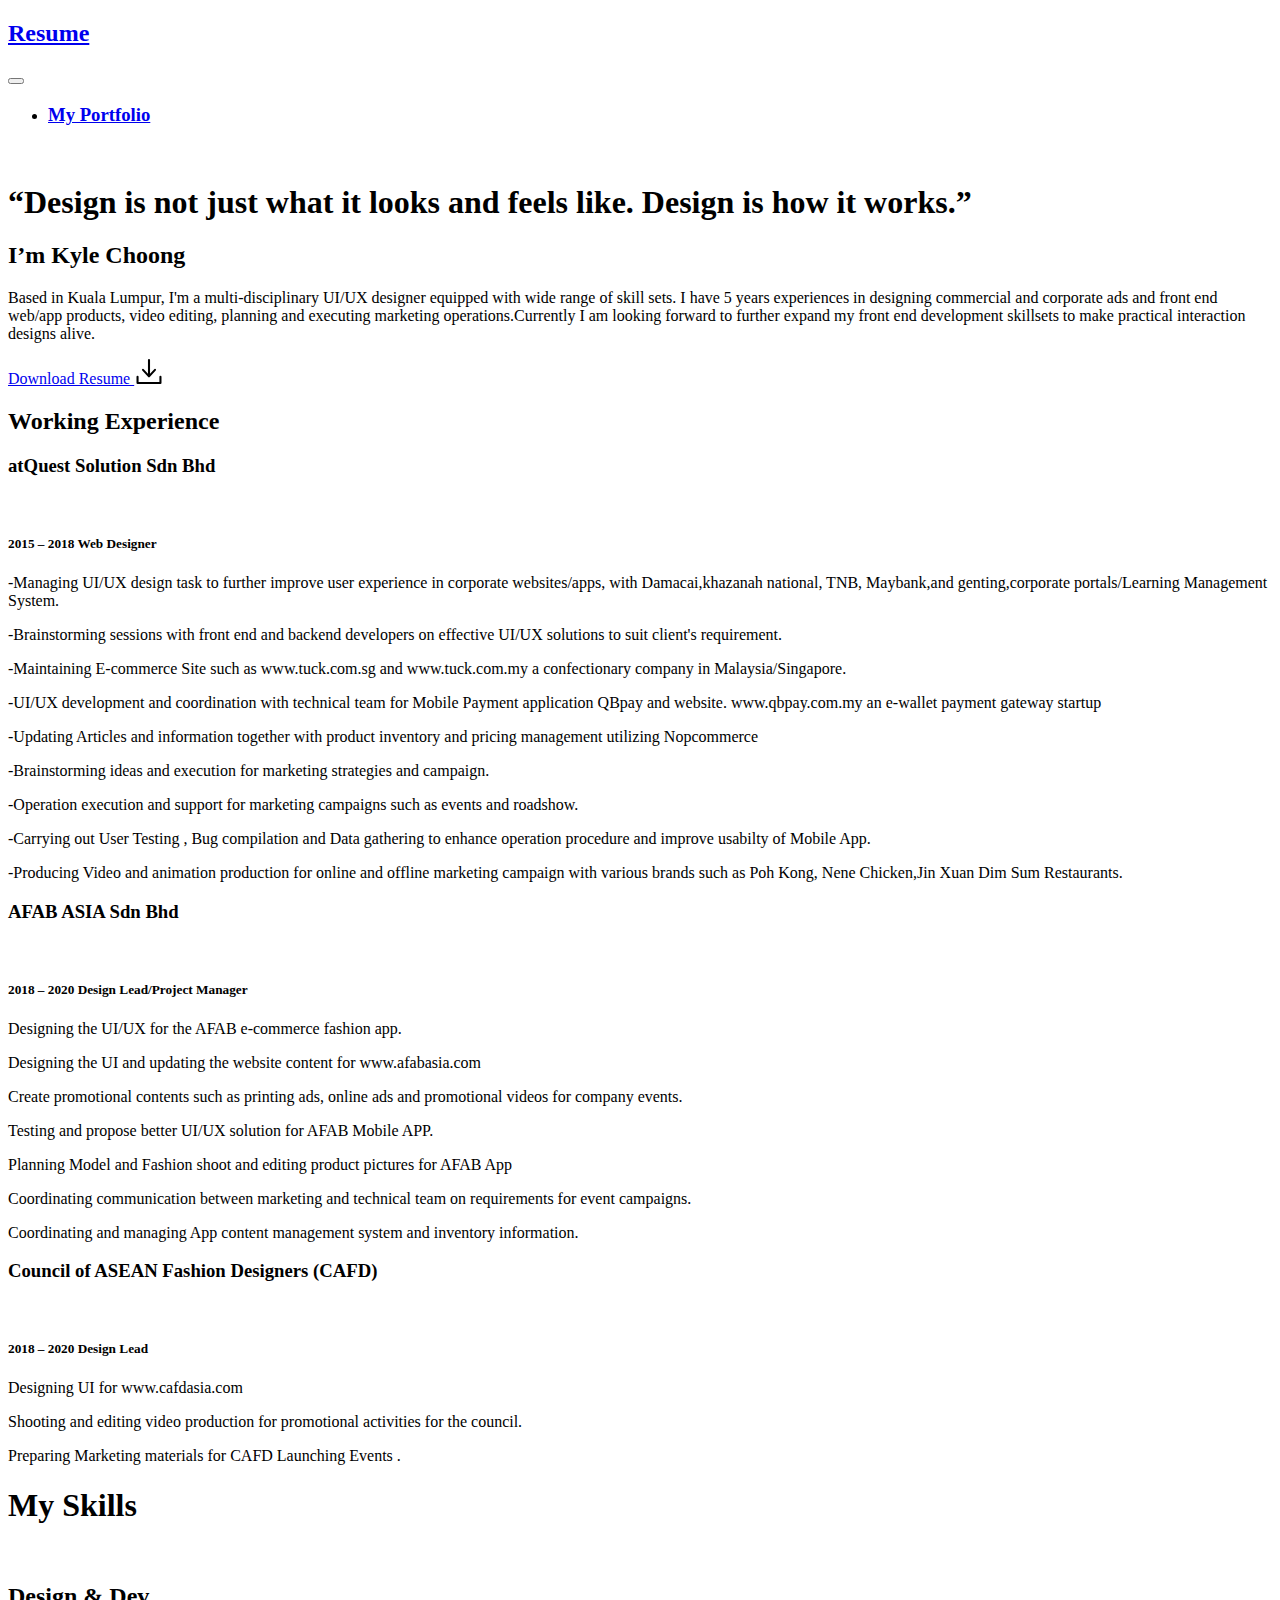
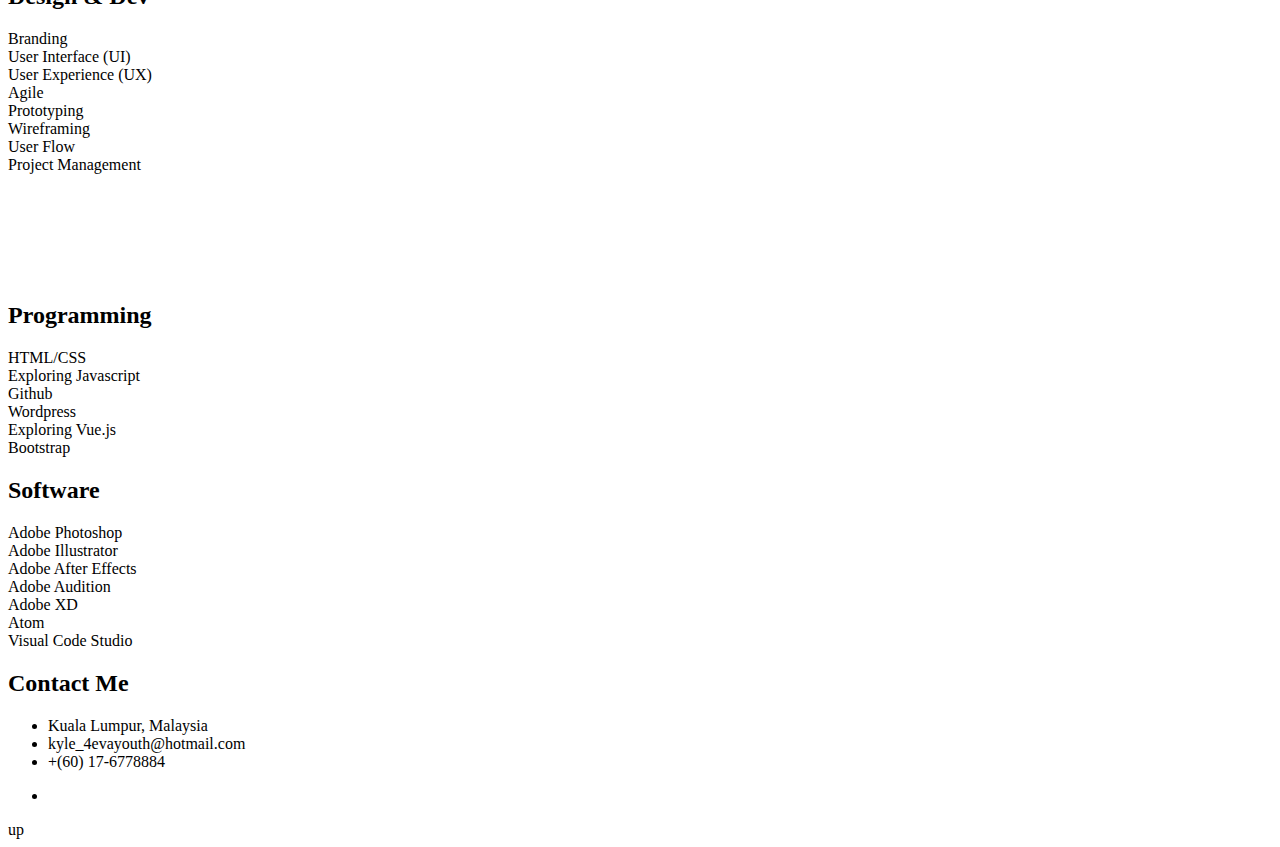
==== commit 51a6ee6d: "FInalized 1st Draft" ====
--- a/index.html
+++ b/index.html
@@ -77,7 +77,7 @@
       <div class="container">
         <div class="row">
           <div class="col-md-6">
-            <h1 class="display-7 text-primary mb-4">“Design is not just what it looks like and feels like. Design is how it works.”</h1>
+            <h1 class="display-7 text-primary mb-4">“Design is not just what it looks and feels like. Design is how it works.”</h1>
             <h2 class="display-9 mb-4">I’m Kyle Choong</h2>
             <p class="display-9 mb-4 mb-md-5">Based in Kuala Lumpur, I'm a multi-disciplinary UI/UX designer equipped with wide range of skill sets.
               I have 5 years experiences in designing commercial and corporate ads and front end web/app products, video editing,
